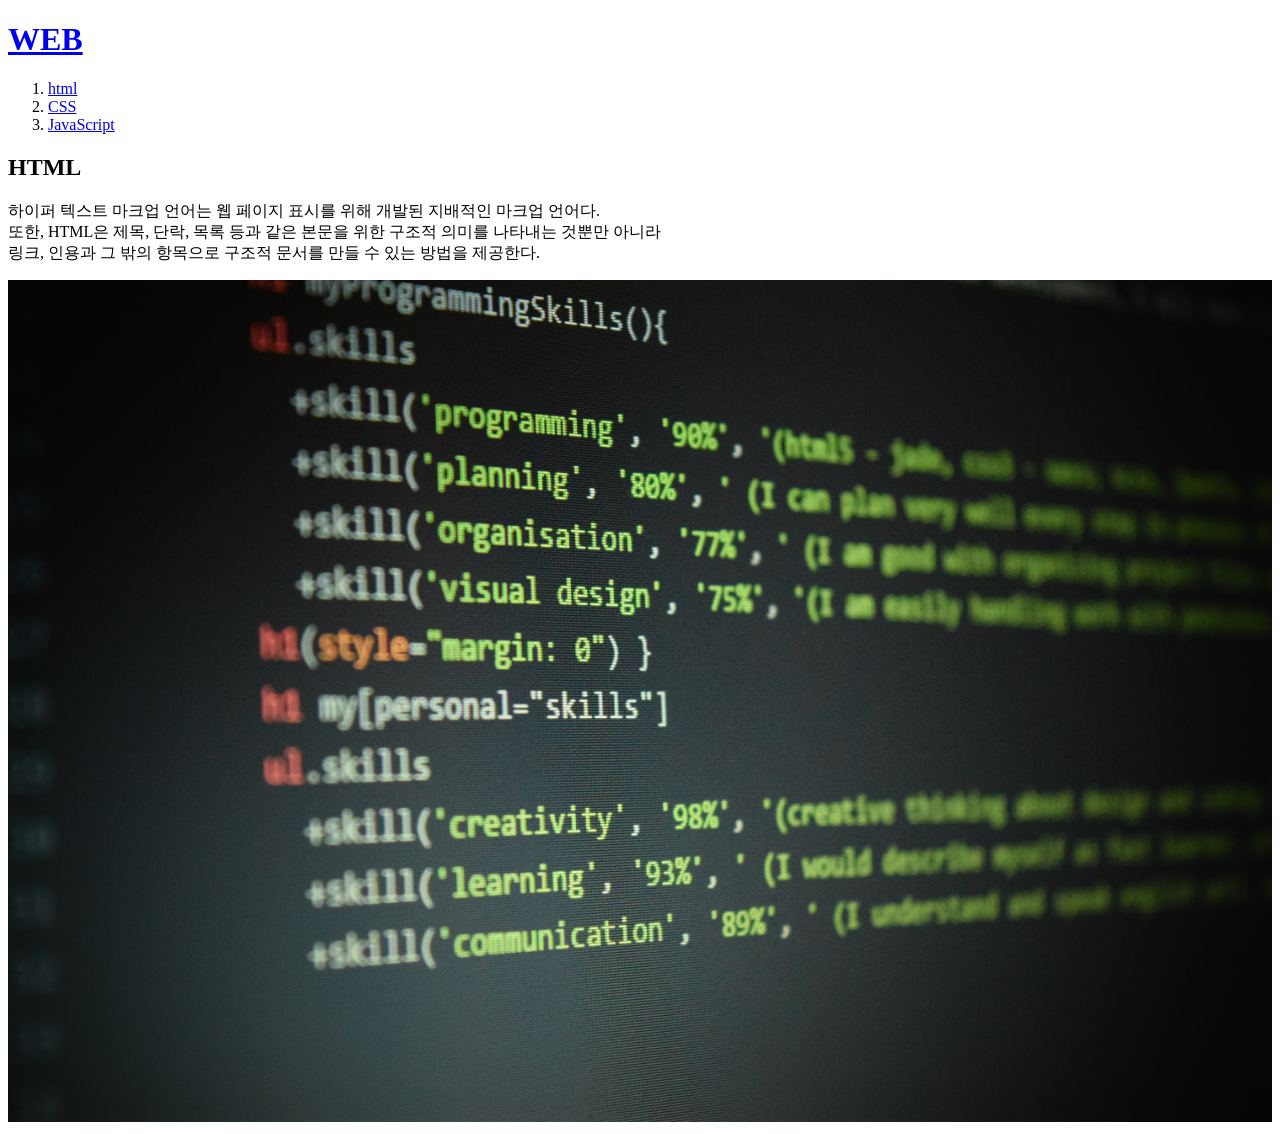
==== 1.html @ 8ce404cf "Add files via upload" ====
<!DOCTYPE html>
<head>
<title>WEB1 -html</title>
<meta charset="utf-8">
</head>
<body>
<h1><a href="Hello.html">WEB</a></h1>
<ol>
<li><a href="1.html">html</a></li>
<li><a href="2.html">CSS</a></li>
<li><a href="3.html">JavaScript</a></li>
</ol>
</body>
<h2>HTML</h2>
<p>하이퍼 텍스트 마크업 언어는 웹 페이지 표시를 위해 개발된 지배적인 마크업 언어다. <br>또한, HTML은 제목, 단락, 목록 등과 같은 본문을 위한 구조적 의미를 나타내는 것뿐만 아니라 <br>링크, 인용과 그 밖의 항목으로 구조적 문서를 만들 수 있는 방법을 제공한다.
</p>

<img src="HTML.jpg"style="width:100%; height=10%">
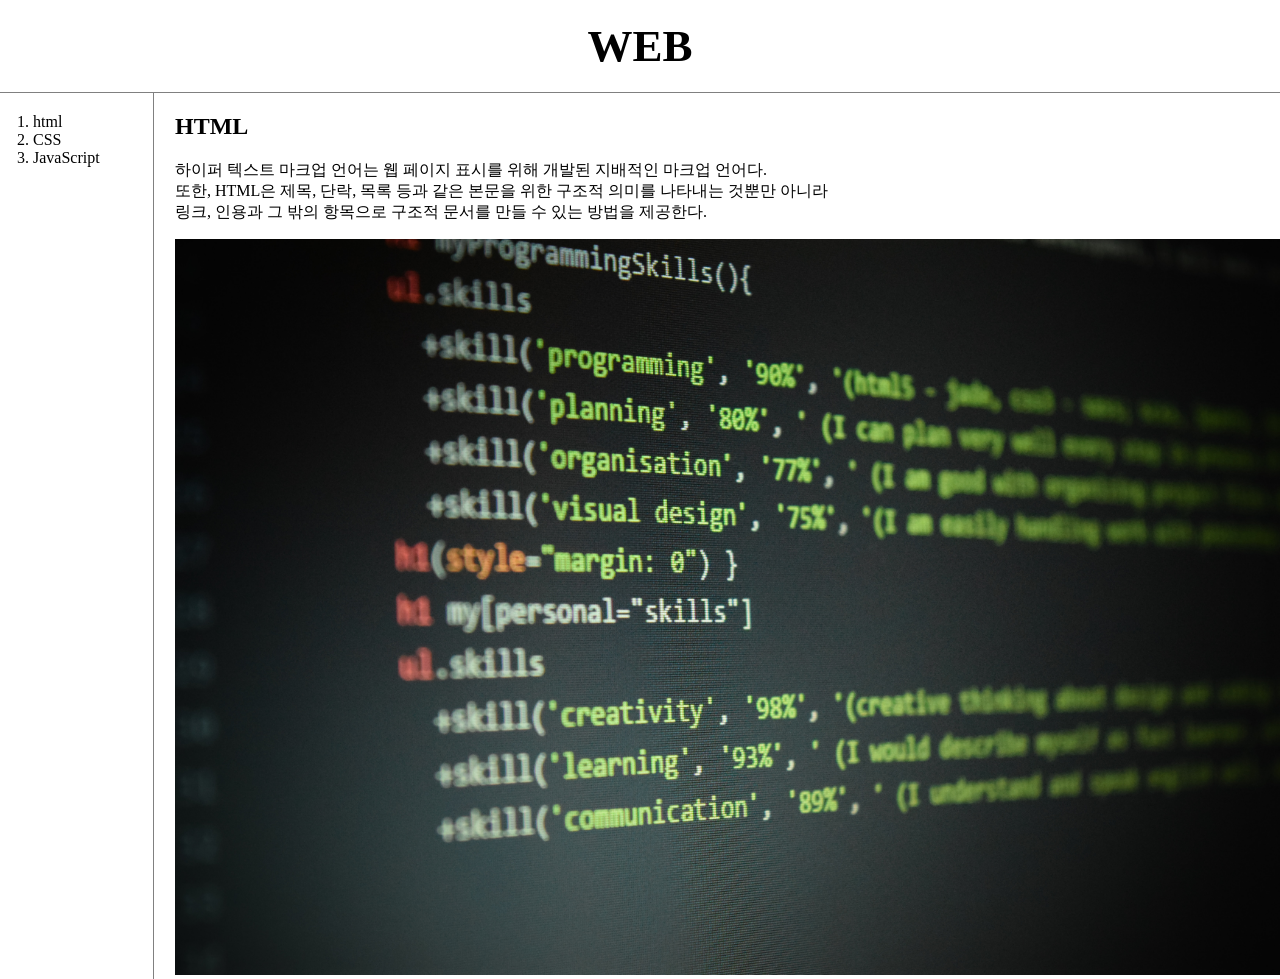
==== commit 5c401c34: "Add files via upload" ====
--- a/1.html
+++ b/1.html
@@ -1,18 +1,22 @@
 <!DOCTYPE html>
 <head>
-<title>WEB1 -html</title>
+<title>WEB1 -HTML</title>
 <meta charset="utf-8">
+<link rel="stylesheet" href="style.css">
+
 </head>
 <body>
-<h1><a href="Hello.html">WEB</a></h1>
+<h1><a href="index.html">WEB</a></h1>
+<div id="grid">
 <ol>
 <li><a href="1.html">html</a></li>
 <li><a href="2.html">CSS</a></li>
 <li><a href="3.html">JavaScript</a></li>
 </ol>
 </body>
+<div id="article">
 <h2>HTML</h2>
 <p>하이퍼 텍스트 마크업 언어는 웹 페이지 표시를 위해 개발된 지배적인 마크업 언어다. <br>또한, HTML은 제목, 단락, 목록 등과 같은 본문을 위한 구조적 의미를 나타내는 것뿐만 아니라 <br>링크, 인용과 그 밖의 항목으로 구조적 문서를 만들 수 있는 방법을 제공한다.
 </p>
-
-<img src="HTML.jpg"style="width:100%; height=10%">+<img src="HTML.jpg"style="width:100%; height=10%">
+</div>
--- a/style.css
+++ b/style.css
@@ -0,0 +1,43 @@
+body{
+    margin: 0;
+}
+a {
+    color:black;
+    text-decoration: none;
+}
+
+
+h1 {
+    font-size:  45px;
+    text-align: center;
+    border-bottom: 1px solid gray;
+    margin: 0;
+    padding:20px;
+}
+ol{
+    border-right: 1px solid gray;
+    width: 100px;
+    margin: 0;
+    padding: 20px;
+}
+#grid{
+    display: grid;
+    grid-template-columns: 150px 1fr;
+}
+#grid ol{
+    padding-left: 33px;
+}
+#grid #article{
+    padding-left: 25px;
+}
+@media(max-width:800px){
+#grid{
+display: block;
+}
+ol{
+    border-right:none;
+
+}
+h1 {
+border-bottom:none;
+}
